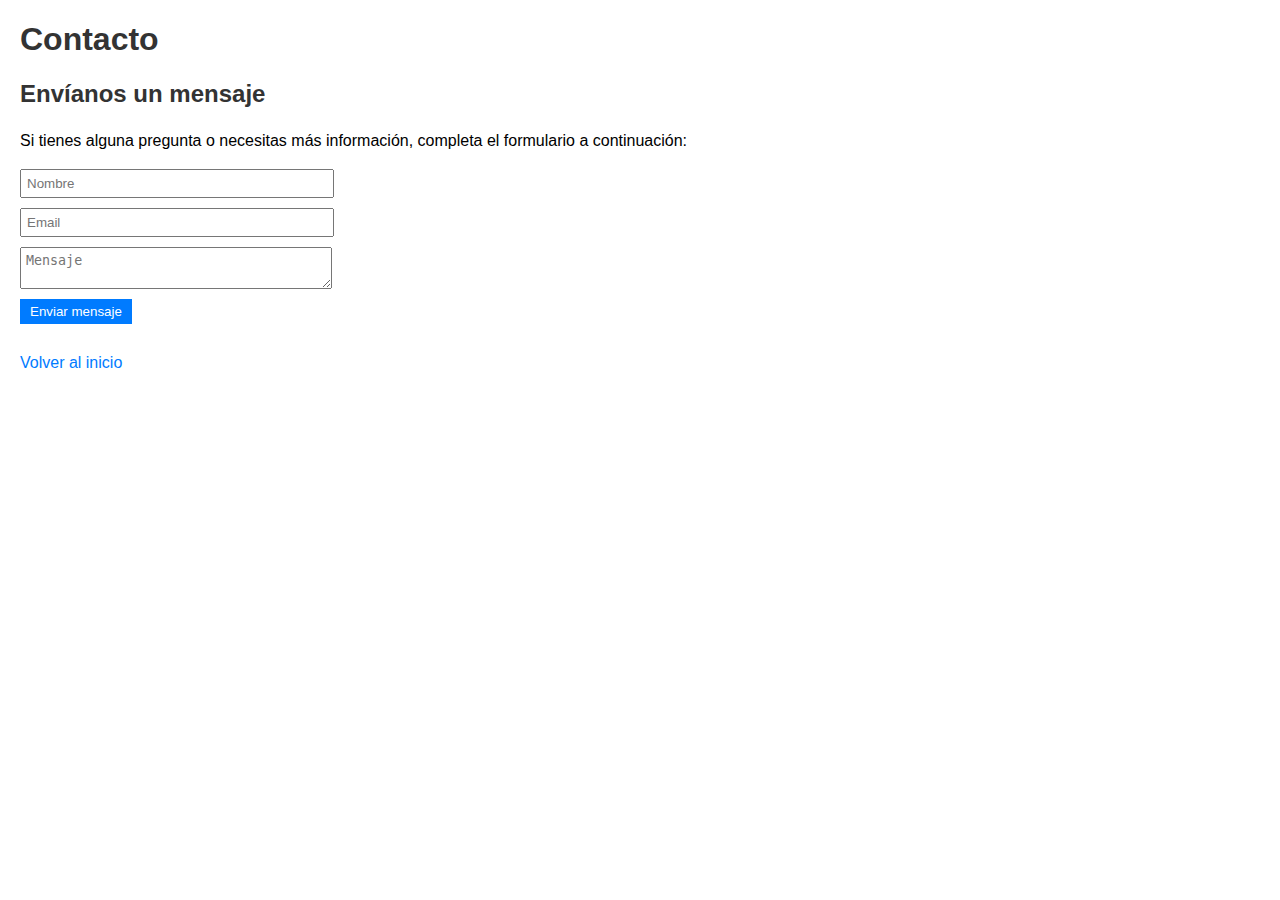
==== public/contact.html @ 7cbcb5df "Integrar frontend con endpoints CRUD, agregar páginas HTML y estilos" ====
<!DOCTYPE html>
<html lang="es">
<head>
    <meta charset="UTF-8">
    <meta name="viewport" content="width=device-width, initial-scale=1.0">
    <title>Contacto - Project Budget</title>
    <link rel="stylesheet" href="css/styles.css">
    <script src="js/script.js"></script>
</head>
<body>
    <h1>Contacto</h1>
    <h2>Envíanos un mensaje</h2>
    <p>Si tienes alguna pregunta o necesitas más información, completa el formulario a continuación:</p>
    <form id="contact-form">
        <input type="text" id="nombre" placeholder="Nombre" required>
        <input type="email" id="email" placeholder="Email" required>
        <textarea id="mensaje" placeholder="Mensaje" required></textarea>
        <button type="submit">Enviar mensaje</button>
    </form>
    <a href="/">Volver al inicio</a>
</body>
</html>
---- public/css/styles.css ----
body {
    font-family: Arial, sans-serif;
    margin: 20px;
}
h1, h2 {
    color: #333;
}
p {
    line-height: 1.6;
}
form {
    margin-bottom: 20px;
}
input, textarea {
    display: block;
    margin: 10px 0;
    padding: 5px;
    width: 300px;
}
button {
    padding: 5px 10px;
    background-color: #007bff;
    color: white;
    border: none;
    cursor: pointer;
}
button:hover {
    background-color: #0056b3;
}
ul {
    list-style: none;
    padding: 0;
}
li {
    margin: 5px 0;
    padding: 5px;
    background-color: #f8f9fa;
}
a {
    display: inline-block;
    margin-top: 10px;
    color: #007bff;
    text-decoration: none;
}
a:hover {
    text-decoration: underline;
}
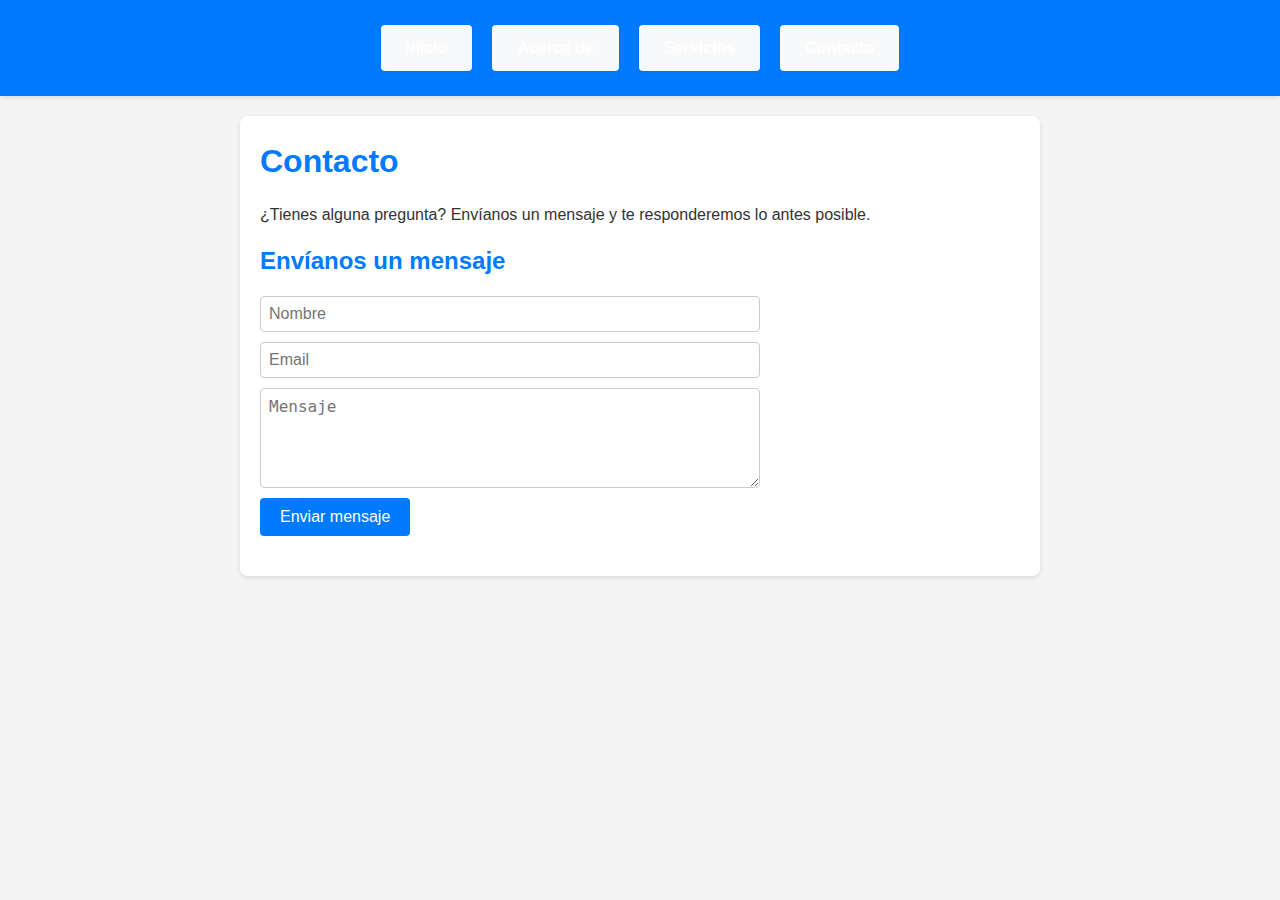
==== commit a8339a84: "Mejorar estilos del frontend y agregar navbar" ====
--- a/public/contact.html
+++ b/public/contact.html
@@ -8,15 +8,29 @@
     <script src="js/script.js"></script>
 </head>
 <body>
-    <h1>Contacto</h1>
-    <h2>Envíanos un mensaje</h2>
-    <p>Si tienes alguna pregunta o necesitas más información, completa el formulario a continuación:</p>
-    <form id="contact-form">
-        <input type="text" id="nombre" placeholder="Nombre" required>
-        <input type="email" id="email" placeholder="Email" required>
-        <textarea id="mensaje" placeholder="Mensaje" required></textarea>
-        <button type="submit">Enviar mensaje</button>
-    </form>
-    <a href="/">Volver al inicio</a>
+    <!-- Navbar -->
+    <nav class="navbar">
+        <ul>
+            <li><a href="/">Inicio</a></li>
+            <li><a href="/about">Acerca de</a></li>
+            <li><a href="/services">Servicios</a></li>
+            <li><a href="/contact">Contacto</a></li>
+        </ul>
+    </nav>
+
+    <!-- Contenido principal -->
+    <div class="container">
+        <h1>Contacto</h1>
+        <p>¿Tienes alguna pregunta? Envíanos un mensaje y te responderemos lo antes posible.</p>
+
+        <!-- Formulario de contacto -->
+        <h2>Envíanos un mensaje</h2>
+        <form id="contact-form">
+            <input type="text" id="nombre" placeholder="Nombre" required>
+            <input type="email" id="email" placeholder="Email" required>
+            <textarea id="mensaje" placeholder="Mensaje" required></textarea>
+            <button type="submit">Enviar mensaje</button>
+        </form>
+    </div>
 </body>
 </html>--- a/public/css/styles.css
+++ b/public/css/styles.css
@@ -1,47 +1,118 @@
+* {
+    margin: 0;
+    padding: 0;
+    box-sizing: border-box;
+}
+
 body {
     font-family: Arial, sans-serif;
-    margin: 20px;
-}
-h1, h2 {
+    line-height: 1.6;
+    background-color: #f4f4f4;
     color: #333;
 }
+
+/* Navbar */
+.navbar {
+    background-color: #007bff;
+    padding: 15px 0;
+    box-shadow: 0 2px 5px rgba(0, 0, 0, 0.1);
+}
+
+.navbar ul {
+    list-style: none;
+    display: flex;
+    justify-content: center;
+    gap: 20px;
+}
+
+.navbar a {
+    color: white;
+    text-decoration: none;
+    font-weight: bold;
+    padding: 10px 15px;
+    transition: background-color 0.3s;
+}
+
+.navbar a:hover {
+    background-color: #0056b3;
+    border-radius: 5px;
+}
+
+/* Contenedor principal */
+.container {
+    max-width: 800px;
+    margin: 20px auto;
+    padding: 20px;
+    background-color: white;
+    border-radius: 8px;
+    box-shadow: 0 2px 5px rgba(0, 0, 0, 0.1);
+}
+
+h1, h2 {
+    color: #007bff;
+    margin-bottom: 15px;
+}
+
 p {
-    line-height: 1.6;
+    margin-bottom: 15px;
 }
+
+/* Formularios */
 form {
     margin-bottom: 20px;
 }
+
 input, textarea {
     display: block;
+    width: 100%;
+    max-width: 500px;
     margin: 10px 0;
-    padding: 5px;
-    width: 300px;
+    padding: 8px;
+    border: 1px solid #ccc;
+    border-radius: 4px;
+    font-size: 16px;
 }
+
+textarea {
+    height: 100px;
+    resize: vertical;
+}
+
 button {
-    padding: 5px 10px;
+    padding: 10px 20px;
     background-color: #007bff;
     color: white;
     border: none;
+    border-radius: 4px;
     cursor: pointer;
+    font-size: 16px;
+    transition: background-color 0.3s;
 }
+
 button:hover {
     background-color: #0056b3;
 }
+
+/* Listas */
 ul {
     list-style: none;
     padding: 0;
 }
+
 li {
-    margin: 5px 0;
-    padding: 5px;
+    margin: 10px 0;
+    padding: 10px;
     background-color: #f8f9fa;
+    border-radius: 4px;
+    box-shadow: 0 1px 3px rgba(0, 0, 0, 0.1);
 }
+
+/* Enlaces */
 a {
-    display: inline-block;
-    margin-top: 10px;
     color: #007bff;
     text-decoration: none;
 }
+
 a:hover {
     text-decoration: underline;
 }